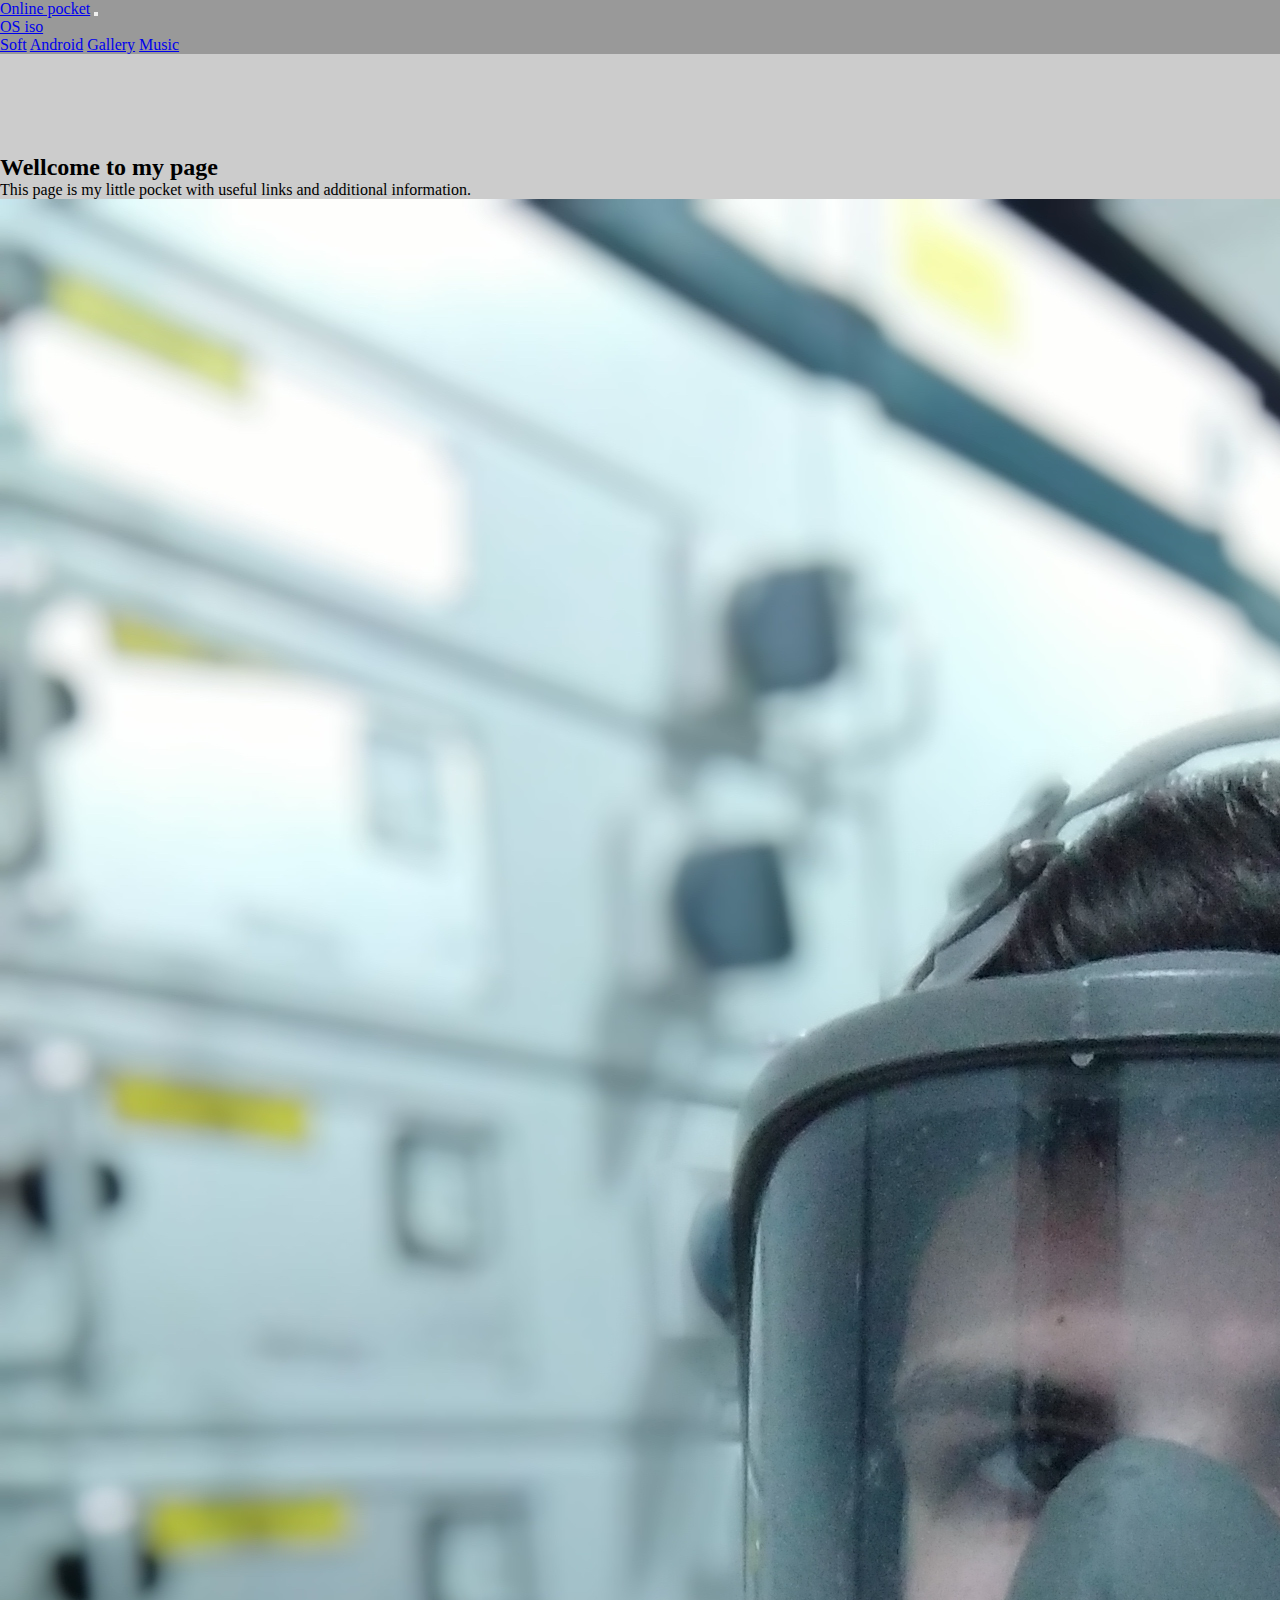
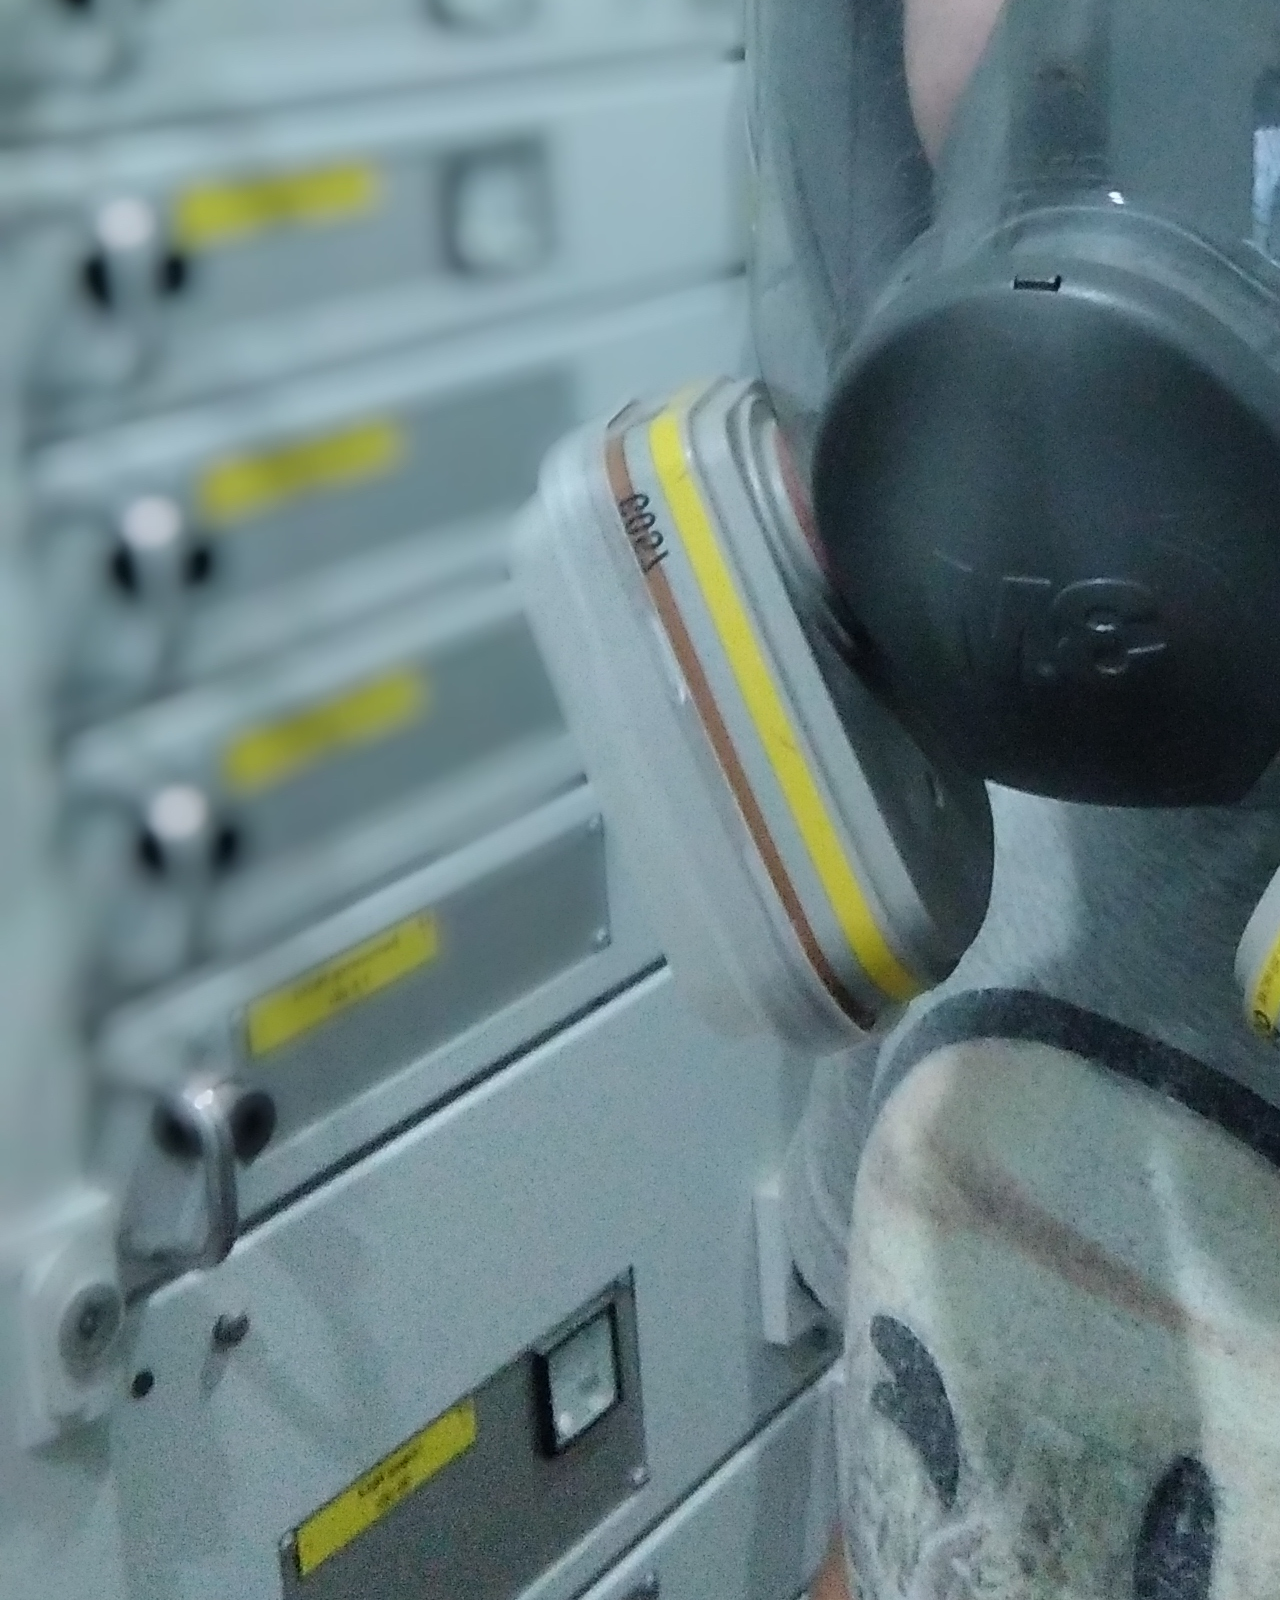
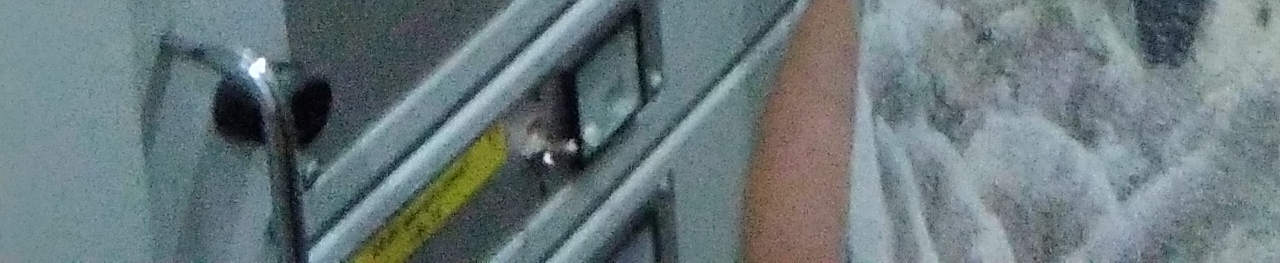
==== gallery.html @ 754b237b "update2812" ====
<html>
<head>
<meta charset="utf-8">
<meta name="viewport" content="width=device-width, initial-scale=1">
<meta name="theme-color" content="#cccccc" />
<link rel="shortcut icon" href="favicon.png" type="image/x-icon">
<title>Online pocket</title>
<!-- CSS only -->
<link href="https://cdn.jsdelivr.net/npm/bootstrap@5.0.0-beta1/dist/css/bootstrap.min.css" rel="stylesheet" integrity="sha384-giJF6kkoqNQ00vy+HMDP7azOuL0xtbfIcaT9wjKHr8RbDVddVHyTfAAsrekwKmP1" crossorigin="anonymous">
<link href="style.css" rel="stylesheet" type="text/css">
</head>
<body>
<header>
	<nav class="navbar navbar-expand-lg navbar-light  ">
  <div class="container">
    <a class="navbar-brand" href="index.html">Online pocket</a>
    <button class="navbar-toggler" type="button" data-bs-toggle="collapse" data-bs-target="#navbarSupportedContent" aria-controls="navbarSupportedContent" aria-expanded="false" aria-label="Toggle navigation">
      <span class="navbar-toggler-icon"></span>
    </button>
    <div class="collapse navbar-collapse" id="navbarSupportedContent">
      <ul class="navbar-nav me-auto mb-2 mb-lg-0">
        <li class="nav-item">
          <a class="nav-link" href="https://drive.google.com/drive/folders/13asMo7tZIbt1qRr3qpOxw_L0LSu7xKB7?usp=sharing">OS iso</a>
        </li>
          <a class="nav-link" href="https://drive.google.com/drive/folders/1eGwrnmUU9jmIoQ9H9J16NeLYorKOFc10?usp=sharing">Soft</a>
        </li>
          <a class="nav-link" href="https://drive.google.com/drive/folders/1ftwCjJXmT0MsxAjMr8XgSoJkJhebmBkw?usp=sharing">Android</a>
        </li>
          <a class="nav-link" href="#">Gallery</a>
        </li>
          <a class="nav-link" href="#">Music</a>
        </li>
      </ul>
      <!--<form class="d-flex">
        <input class="form-control me-2" type="search" placeholder="Search" aria-label="Search">
        <button class="btn btn-outline-success" type="submit">Search</button>
      </form>-->
    		</div>
  		</div>
	</nav>
</header>
<section>
	<div class="container">
		<div class="row align-items-center">
   			<div class="col-sm">
				<h2>Wellcome to my page</h2>
				<p>This page is my little pocket with useful links and additional information.</p>
			</div>
   			<div class="col-sm"><img class="w-100" src="img/IMG.jpg"></div>
   	 	</div><!--row-->
	</div><!--container-->
</section>

<!-- JavaScript Bundle with Popper -->
<script src="https://cdn.jsdelivr.net/npm/bootstrap@5.0.0-beta1/dist/js/bootstrap.bundle.min.js" integrity="sha384-ygbV9kiqUc6oa4msXn9868pTtWMgiQaeYH7/t7LECLbyPA2x65Kgf80OJFdroafW" crossorigin="anonymous"></script>
</body>
</html>
---- style.css ----
@charset "utf-8";

*, *:after, *:before {
box-sizing: border-box;
padding: 0;
margin: 0;
transition: .5s ease-in-out; /* ������� ��������� ��������� ��� ���� ��������� ��������*/
}

/* CSS Document */
section {
	padding-top:100px;
}
body {
	background-color:#CCCCCC;
}
header {
	background-color:#999999;
}

/*ADAPTIVE*/

@media (max-width: 768px) {
/* ���������� ������ ��� ������������ ������� ��������� */
.nav-toggle {
display: block;
}
header {
padding: 10px 0;
}
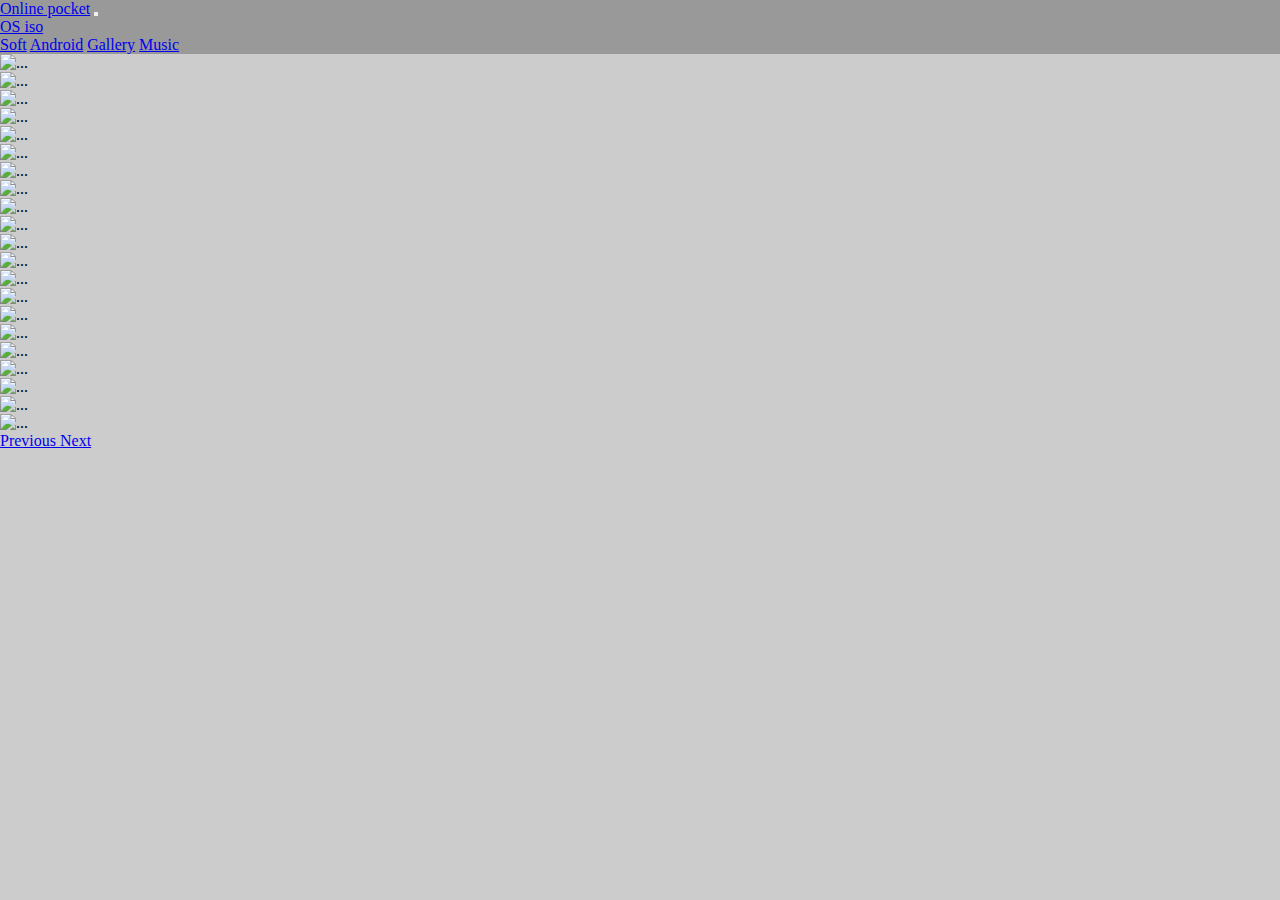
==== commit efee5195: "gal" ====
--- a/gallery.html
+++ b/gallery.html
@@ -31,25 +31,87 @@
           <a class="nav-link" href="#">Music</a>
         </li>
       </ul>
-      <!--<form class="d-flex">
-        <input class="form-control me-2" type="search" placeholder="Search" aria-label="Search">
-        <button class="btn btn-outline-success" type="submit">Search</button>
-      </form>-->
     		</div>
   		</div>
 	</nav>
 </header>
-<section>
-	<div class="container">
-		<div class="row align-items-center">
-   			<div class="col-sm">
-				<h2>Wellcome to my page</h2>
-				<p>This page is my little pocket with useful links and additional information.</p>
-			</div>
-   			<div class="col-sm"><img class="w-100" src="img/IMG.jpg"></div>
-   	 	</div><!--row-->
-	</div><!--container-->
-</section>
+
+  <div id="carouselExampleControls" class="carousel carousel-dark slide" data-bs-ride="carousel">
+  <div class="carousel-inner">
+    <div class="carousel-item active">
+      <img src="img/1.jpg" class="d-block gallery" alt="...">
+    </div>
+    <div class="carousel-item">
+      <img src="img/2.jpg" class="d-block gallery" alt="...">
+    </div>
+    <div class="carousel-item">
+      <img src="img/3.png" class="d-block gallery" alt="...">
+    </div>
+    <div class="carousel-item ">
+      <img src="img/4.jpg" class="d-block gallery" alt="...">
+    </div>
+    <div class="carousel-item">
+      <img src="img/5.jpg" class="d-block gallery" alt="...">
+    </div>
+    <div class="carousel-item">
+      <img src="img/6.jpg" class="d-block gallery" alt="...">
+    </div>
+    <div class="carousel-item ">
+      <img src="img/7.jpg" class="d-block gallery" alt="...">
+    </div>
+    <div class="carousel-item">
+      <img src="img/8.jpg" class="d-block gallery" alt="...">
+    </div>
+    <div class="carousel-item">
+      <img src="img/9.jpg" class="d-block gallery" alt="...">
+    </div>
+    <div class="carousel-item ">
+      <img src="img/10.jpg" class="d-block gallery" alt="...">
+    </div>
+    <div class="carousel-item">
+      <img src="img/12.jpg" class="d-block gallery" alt="...">
+    </div>
+    <div class="carousel-item">
+      <img src="img/13.jpg" class="d-block gallery" alt="...">
+    </div>
+    <div class="carousel-item ">
+      <img src="img/14.jpg" class="d-block gallery" alt="...">
+    </div>
+    <div class="carousel-item">
+      <img src="img/15.jpg" class="d-block gallery" alt="...">
+    </div>
+    <div class="carousel-item">
+      <img src="img/16.jpg" class="d-block gallery" alt="...">
+    </div>
+    <div class="carousel-item ">
+      <img src="img/17.jpg" class="d-block gallery" alt="...">
+    </div>
+    <div class="carousel-item">
+      <img src="img/18.jpg" class="d-block gallery" alt="...">
+    </div>
+    <div class="carousel-item">
+      <img src="img/19.jpg" class="d-block gallery" alt="...">
+    </div>
+    <div class="carousel-item ">
+      <img src="img/20.jpg" class="d-block gallery" alt="...">
+    </div>
+    <div class="carousel-item">
+      <img src="img/21.png" class="d-block gallery" alt="...">
+    </div>
+    <div class="carousel-item">
+      <img src="img/22.png" class="d-block gallery" alt="...">
+    </div>
+  </div>
+  <a class="carousel-control-prev" href="#carouselExampleControls" role="button" data-bs-slide="prev">
+    <span class="carousel-control-prev-icon" aria-hidden="true"></span>
+    <span class="visually-hidden">Previous</span>
+  </a>
+  <a class="carousel-control-next" href="#carouselExampleControls" role="button" data-bs-slide="next">
+    <span class="carousel-control-next-icon" aria-hidden="true"></span>
+    <span class="visually-hidden">Next</span>
+  </a>
+</div>
+
 
 <!-- JavaScript Bundle with Popper -->
 <script src="https://cdn.jsdelivr.net/npm/bootstrap@5.0.0-beta1/dist/js/bootstrap.bundle.min.js" integrity="sha384-ygbV9kiqUc6oa4msXn9868pTtWMgiQaeYH7/t7LECLbyPA2x65Kgf80OJFdroafW" crossorigin="anonymous"></script>
--- a/style.css
+++ b/style.css
@@ -17,7 +17,9 @@
 header {
 	background-color:#999999;
 }
-
+.w-100 {
+	padding-bottom:10px;
+}
 /*ADAPTIVE*/
 
 @media (max-width: 768px) {
